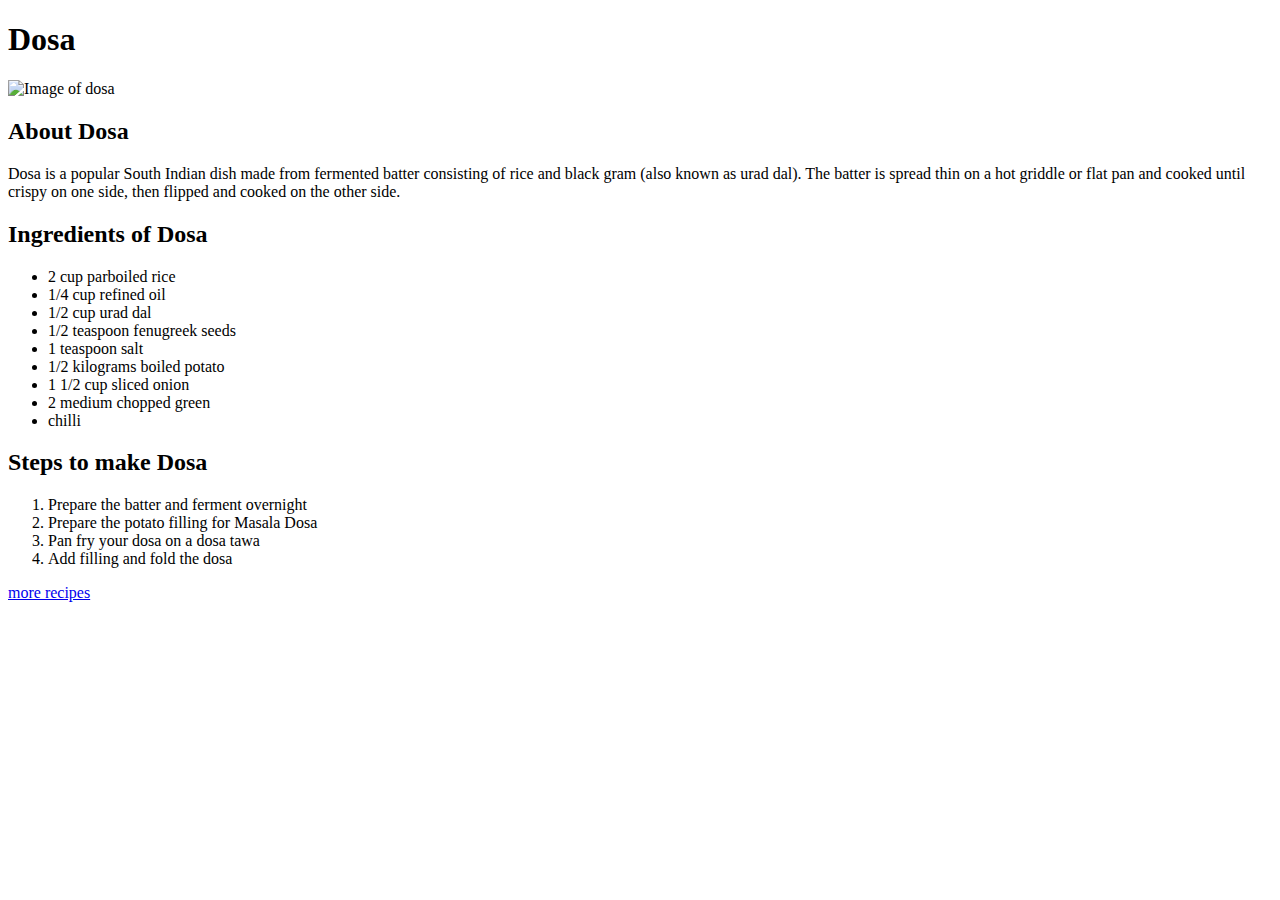
==== recipes/dosa.html @ 5ccdd27d "commit" ====
<!DOCTYPE html>
<html lang="en">

<head>
    <meta charset="UTF-8">
    <meta name="viewport" content="width=device-width, initial-scale=1.0">
    <title>Document</title>
</head>

<body>
    <h1>Dosa</h1>

    <img src="https://encrypted-tbn0.gstatic.com/images?q=tbn:ANd9GcQYcV6o_ubphXYVC_w6MAgQXJnnN8Ghz1dZlNdCXhTaVQ&s"
        alt="Image of dosa">

    <h2>About Dosa</h2>
    <p>Dosa is a popular South Indian dish made from fermented batter consisting of rice and black gram (also known as urad dal). The batter is spread thin on a hot griddle or flat pan and cooked until crispy on one side, then flipped and cooked on the other side.</p>

    <h2>Ingredients of Dosa</h2>
    <ul>
        <li>2 cup parboiled rice</li>
        <li> 1/4 cup refined oil</li>
        <li>1/2 cup urad dal</li>
        <li> 1/2 teaspoon fenugreek seeds</li>
        <li> 1 teaspoon salt</li>
        <li> 1/2 kilograms boiled potato</li>
        <li> 1 1/2 cup sliced onion</li>
        <li> 2 medium chopped green</li>
        <li>chilli</li>
    </ul>

    <h2>Steps to make Dosa</h2>
    <ol>
        <li>Prepare the batter and ferment overnight</li>
        <li>
            Prepare the potato filling for Masala Dosa
        </li>
        <li>
            Pan fry your dosa on a dosa tawa
        </li>
        <li>
            Add filling and fold the dosa
        </li>
    </ol>

    <a href="../index.html">more recipes</a>

</body>

</html>
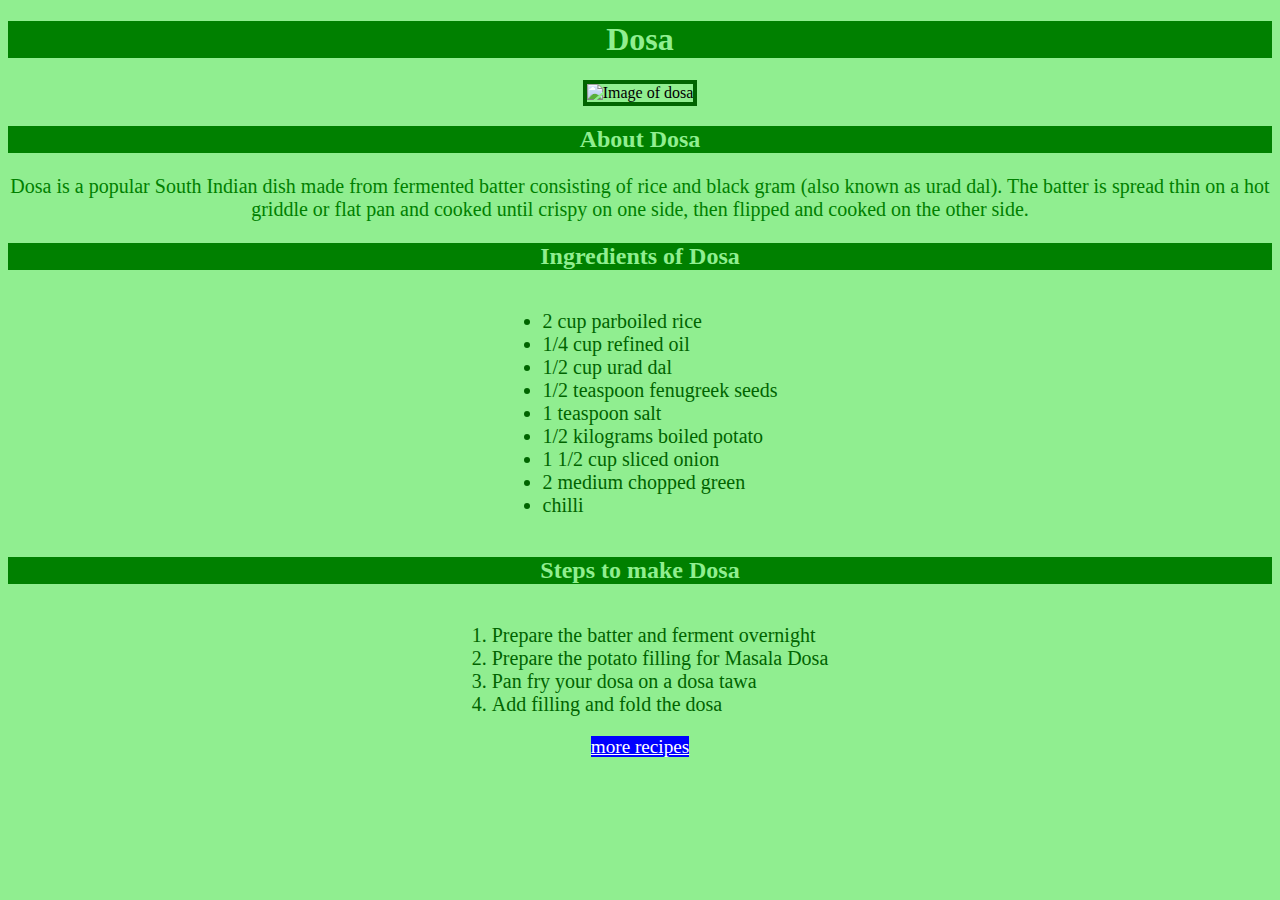
==== commit 87035670: "committed" ====
--- a/recipes/dosa.html
+++ b/recipes/dosa.html
@@ -4,7 +4,8 @@
 <head>
     <meta charset="UTF-8">
     <meta name="viewport" content="width=device-width, initial-scale=1.0">
-    <title>Document</title>
+    <title>Dosa</title>
+    <link rel="stylesheet" href="../css/dosaStyle.css">
 </head>
 
 <body>
@@ -42,7 +43,7 @@
             Add filling and fold the dosa
         </li>
     </ol>
-
+        <br>
     <a href="../index.html">more recipes</a>
 
 </body>
--- a/css/dosaStyle.css
+++ b/css/dosaStyle.css
@@ -0,0 +1,32 @@
+body{
+    text-align: center;
+    background-color: lightgreen;
+}
+
+ul,ol{
+    display : inline-block;
+    text-align: left;
+    font-size: 20px;
+    color : darkgreen;
+}
+
+h1,h2{
+    background-color: green;
+    color: lightgreen;
+}
+
+p{
+    font-size: 20px;
+    padding: 2px;
+    color: green;
+}
+
+a{
+    background-color: blue;
+    font-size: larger;
+    color:white;
+}
+
+img{
+    border : solid darkgreen 4px;
+}